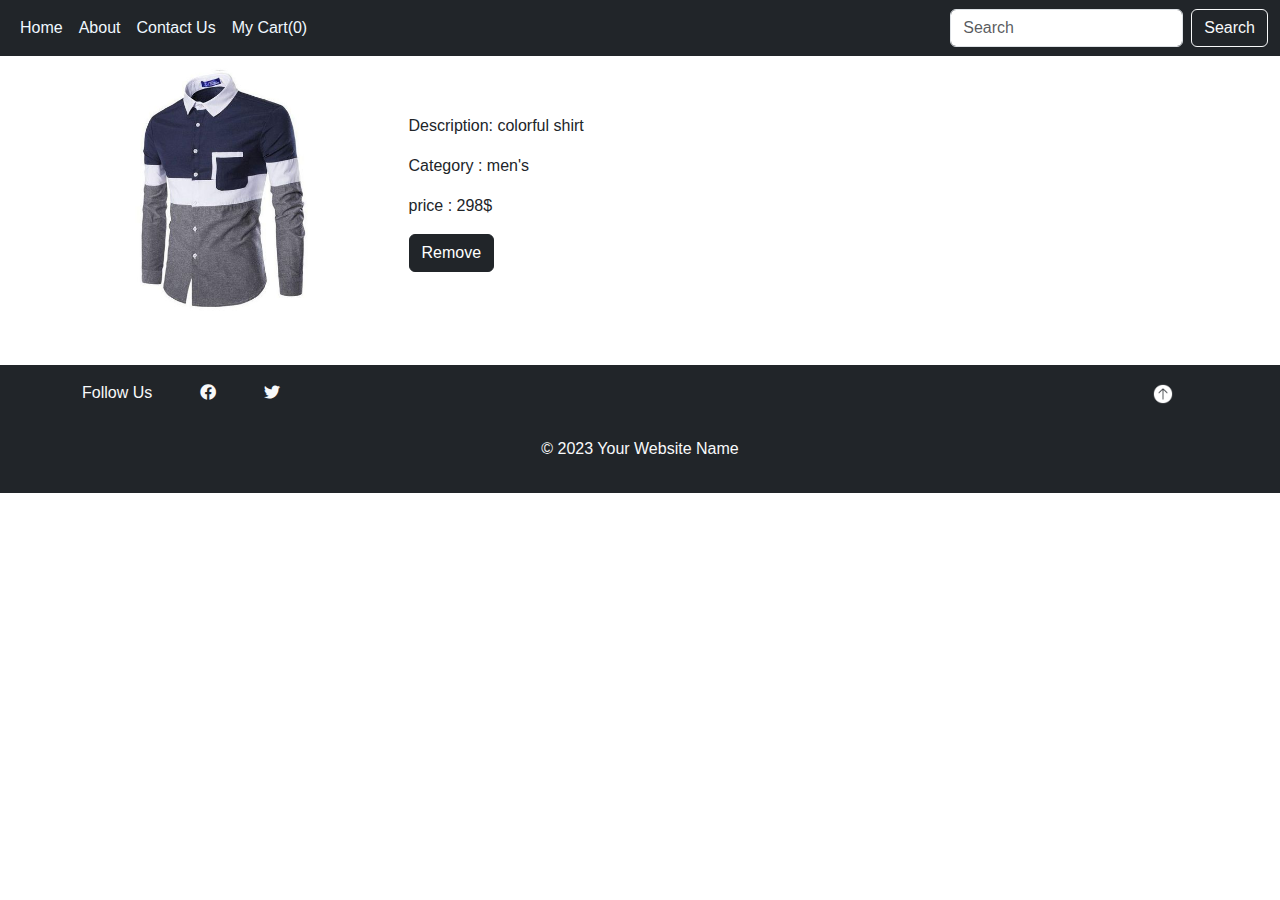
==== cart.html @ 18400b10 "adding my cart" ====
<!DOCTYPE html>
<html lang="en">
  <head>
    <meta charset="UTF-8" />
    <meta name="viewport" content="width=device-width, initial-scale=1.0" />
    <title>my cart</title>
    <link rel="stylesheet" href="css/bootstrap.min.css" />
    <link rel="stylesheet" href="css/all.min.css" />
    <link rel="stylesheet" href="css/style.css" />
  </head>
  <body onload="viewCarts()">
    <nav class="navbar navbar-expand-lg bg-dark">
      <div class="container-fluid">
        <a href="#"><img src="imgs/logo4.jpg" alt="" id="logo" /></a>
        <button
          class="navbar-toggler"
          type="button"
          data-bs-toggle="collapse"
          data-bs-target="#navbarSupportedContent"
          aria-controls="navbarSupportedContent"
          aria-expanded="false"
          aria-label="Toggle navigation"
        >
          <span class="navbar-toggler-icon"></span>
        </button>
        <div
          class="collapse navbar-collapse d-flex justify-content-between align-items-center"
          id="navbarSupportedContent"
        >
          <ul class="navbar-nav mb-2 mb-lg-0">
            <li class="nav-item">
              <a class="nav-link" aria-current="page" href="/index.html"
                >Home</a
              >
            </li>
            <li class="nav-item">
              <a class="nav-link" href="#">About</a>
            </li>
            <li class="nav-item">
              <a class="nav-link" href="#">Contact Us</a>
            </li>
            <li class="nav-item">
              <div class="d-flex align-items-center">
                <a class="nav-link" href="#">My Cart(0)</a>
                <i class="fa-solid fa-cart-shopping text-light"></i>
              </div>
            </li>
          </ul>
          <form class="d-flex" role="search">
            <input
              class="form-control me-2"
              type="search"
              placeholder="Search"
              aria-label="Search"
            />
            <button class="btn btn-outline-light" type="submit">Search</button>
          </form>
        </div>
      </div>
    </nav>

    <div class="container " id="maindiv">
      <!-- Container class -->
       <!-- <div class="row">
        <div class="col-md-12">
            <div class="display1"> my cart</div>
        </div>
       </div> -->
      <div class="row mb-4">
        <!-- Row class -->

        <div class="col-md-3">
          <img src="/imgs/products/men/Shirt.jpg" style="width: 100%" alt="" />
        </div>

        <div class="col-md-9 ">
          <div class="mt-3" id="details"><p>Description: colorful shirt</p><p>Category : men's</p><p>price : 298$</p> <button class="btn btn-dark btn-block">Remove</button></div>
          </div>
        </div>
      </div>
      
    </div>

    <footer class="bg-dark  text-light text-center py-3 mt-5">
      <div class="container">
        <div class="row">
          <!-- Left column set -->
          <div class="col-md-11">
            <div class="social-icons">
              <ul class="social-icons gap-5 d-flex list-unstyled">
                <li>
                  <div class="follow-us">
                    <p>Follow Us</p>
                  </div>
                </li>
                <li>
                  <a href="#" target="_blank" class="text-light"
                    ><i class="fab fa-facebook"></i
                  ></a>
                </li>
                <li>
                  <a href="#" target="_blank" class="text-light"
                    ><i class="fab fa-twitter"></i
                  ></a>
                </li>
                <!-- Add more social icons as needed -->
              </ul>
            </div>
          </div>
          <!-- Right column set -->
          <div class="col-md-1">
            <a href="#maindiv"
              ><img src="imgs/icons8-arrow-up-50 (2).png" style="width: 20px"
            /></a>
          </div>
        </div>
      </div>
      <p>&copy; 2023 Your Website Name</p>
    </footer>
    <script src="scripts/cart.js"></script>
  </body>
</html>
---- css/style.css ----
body {
  font-family: "Arial", sans-serif;
  margin: 0;
  padding: 0;
  /* background-image: url(../imgs/bg2.jpg); */
  /* height: 10000px; */
}

#slider {
  position: relative;
  left: 4%;
}

#header {
  background-color: #333;
  color: #fff;
}

.product {
  text-align: center;
  margin: 10px;
  padding: 10px;
  background-color: #fff;
  box-shadow: 0 0 10px rgba(0, 0, 0, 0.1);
  width: 250px;
  height: 350px;
}

.product img {
  max-width: 100%;
  height: auto;
}

.product-name {
  font-weight: bold;
  font-size: 18px;
}

.product-price {
  color: #e44d26; /* Orange color for price */
  font-size: 16px;
}

.navbar-toggler {
  color: #fff;
}

#footer {
  background-color: #333;
  color: #fff;
  padding: 10px;
  text-align: center;
}

#footer i {
  font-size: 24px;
  margin: 0 10px;
  cursor: pointer;
}

#logo {
  width: 70px;
}
.nav-link {
  color: aliceblue;
}
.slider {
  width: 100%;
  padding: 0;
  margin: 0;
}
.card img {
  width: 100%;
  height: 300px;
}

.hidden {
  display: none;
}
#details {
  padding: 5%;
}
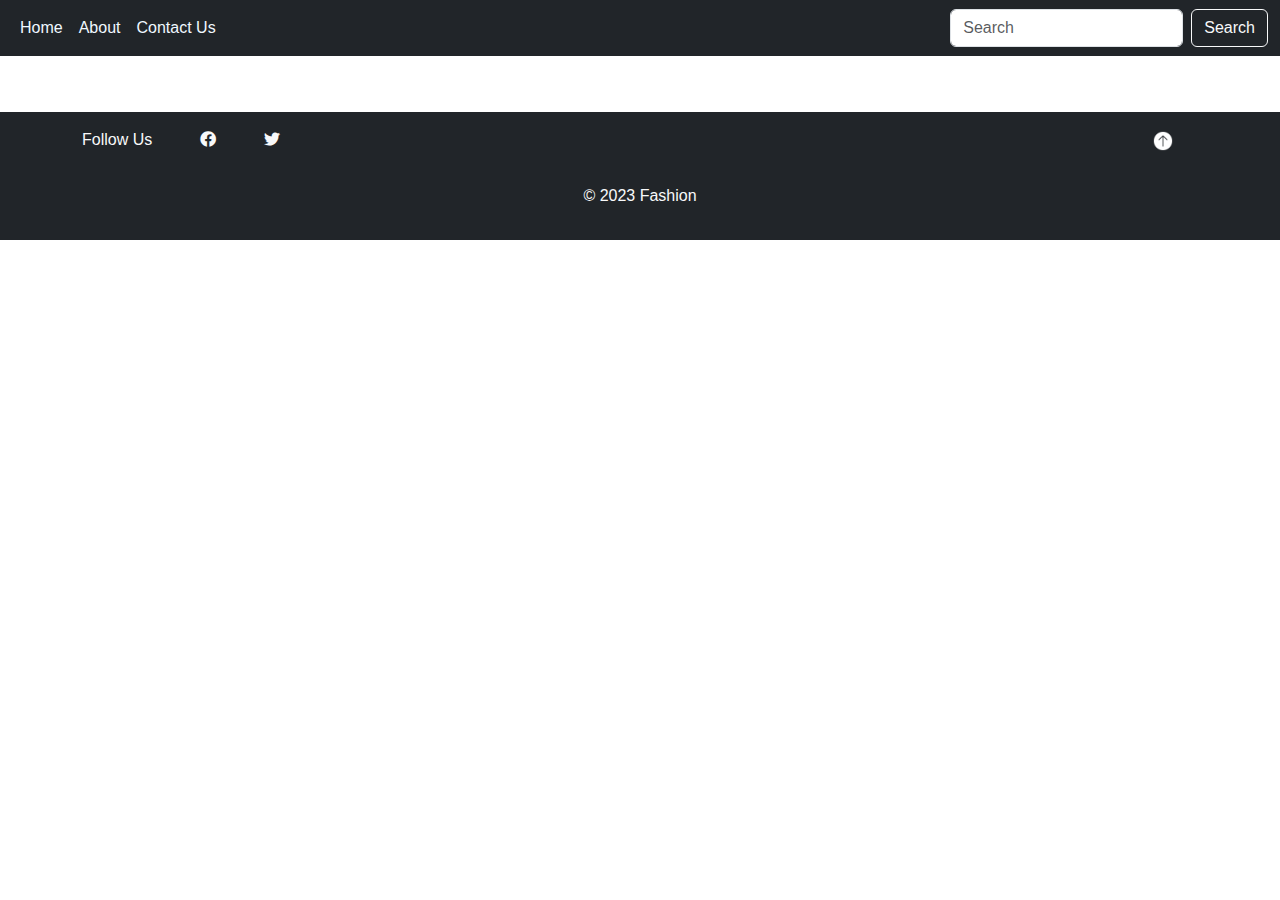
==== commit 976f6a91: "done!" ====
--- a/cart.html
+++ b/cart.html
@@ -34,16 +34,10 @@
               >
             </li>
             <li class="nav-item">
-              <a class="nav-link" href="#">About</a>
+              <a class="nav-link" href="about.html">About</a>
             </li>
             <li class="nav-item">
-              <a class="nav-link" href="#">Contact Us</a>
-            </li>
-            <li class="nav-item">
-              <div class="d-flex align-items-center">
-                <a class="nav-link" href="#">My Cart(0)</a>
-                <i class="fa-solid fa-cart-shopping text-light"></i>
-              </div>
+              <a class="nav-link" href="contact.html">Contact Us</a>
             </li>
           </ul>
           <form class="d-flex" role="search">
@@ -59,29 +53,14 @@
       </div>
     </nav>
 
-    <div class="container " id="maindiv">
-      <!-- Container class -->
-       <!-- <div class="row">
-        <div class="col-md-12">
-            <div class="display1"> my cart</div>
-        </div>
-       </div> -->
-      <div class="row mb-4">
-        <!-- Row class -->
-
-        <div class="col-md-3">
-          <img src="/imgs/products/men/Shirt.jpg" style="width: 100%" alt="" />
-        </div>
-
-        <div class="col-md-9 ">
-          <div class="mt-3" id="details"><p>Description: colorful shirt</p><p>Category : men's</p><p>price : 298$</p> <button class="btn btn-dark btn-block">Remove</button></div>
-          </div>
-        </div>
+    <div class="container" id="maindiv"></div>
+    <div class="container">
+      <div class="row">
+        <h1 id="total"></h1>
       </div>
-      
     </div>
 
-    <footer class="bg-dark  text-light text-center py-3 mt-5">
+    <footer class="bg-dark text-light text-center py-3 mt-5">
       <div class="container">
         <div class="row">
           <!-- Left column set -->
@@ -115,7 +94,7 @@
           </div>
         </div>
       </div>
-      <p>&copy; 2023 Your Website Name</p>
+      <p>&copy; 2023 Fashion</p>
     </footer>
     <script src="scripts/cart.js"></script>
   </body>
--- a/css/style.css
+++ b/css/style.css
@@ -6,10 +6,10 @@
   /* height: 10000px; */
 }
 
-#slider {
+/* #slider {
   position: relative;
   left: 4%;
-}
+} */
 
 #header {
   background-color: #333;
@@ -77,6 +77,6 @@
 .hidden {
   display: none;
 }
-#details {
+/* #details {
   padding: 5%;
-}
+} */
